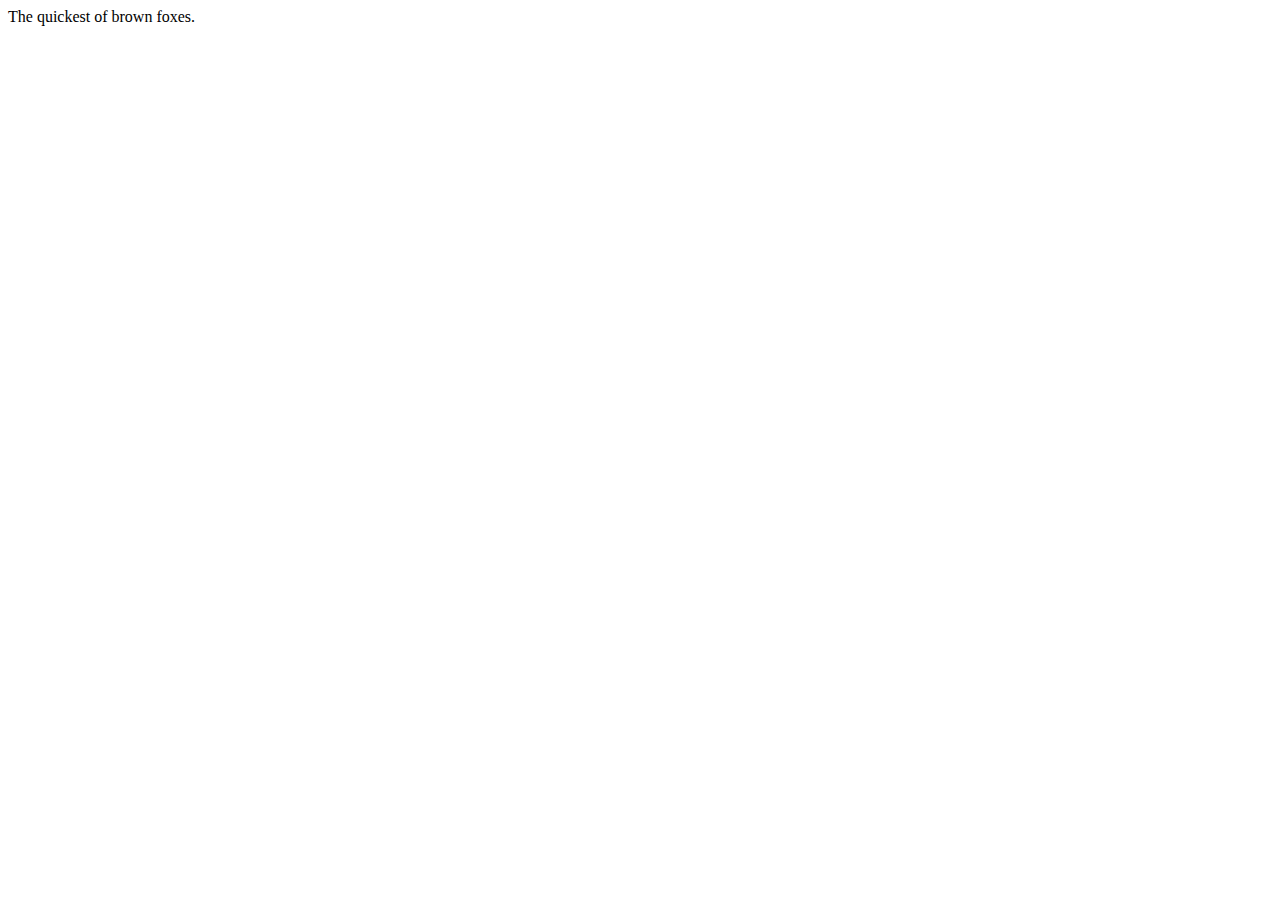
==== usefulFunctions.html @ d5f03a6a "updated header and footer.js" ====
<!DOCTYPE html>
<html lang="en">

<!-- ----------------------------------------------------------------- -->
<!-- ----------------------------------------------------------------- -->
<!-- ----------------------------------------------------------------- -->
<head> <!-- header begins here -->
  <meta charset="utf-8">
  <meta name="viewport" content="width=device-width, initial-scale=1">
  <meta name="description" content="">
  <meta name="author" content="">

  <!--<link href="./css/style.css" rel="stylesheet">-->
  <script type="text/javascript" src="./js/header-functions.js"></script>
  
  <script type="text/javascript" src="./js/slide22.js"></script>
  <script type="text/javascript" src="./js/slide23.js"></script>
  <script type="text/javascript" src="./js/slide24.js"></script>
  <script type="text/javascript" src="./js/slide25.js"></script>
  <script type="text/javascript" src="./js/slide26.js"></script>

 <!-- 
  //console.log(slide22());
 /* function testIsNumber(){
    //console.log("inside testIsNumber");
    var expression = window.prompt("input: ");
    console.log("output: " + isNumber(expression));
    
  }

  function testconvertToNumber(){
    //console.log("inside testIsNumber");
    var expression = window.prompt("input: ");
    console.log("output: " + convertToNumber(expression));
    
  }

  function testsmaller() {
    console.log(smaller());
  }

  function testsmaller3() {
    console.log(smaller3());
  }

  function testleap() {
    console.log(leap());
  }

  function testmonth() {
    console.log(month());
  }

  testIsNumber();  
  testconvertToNumber();
  testsmaller();
  testsmaller3();
  testleap();
  testmonth();

*/-->
</head> <!-- header ends here -->
<!-- ----------------------------------------------------------------- -->
<!-- ----------------------------------------------------------------- -->
<!-- ----------------------------------------------------------------- -->












<!-- ---------------------------------------------------------------------------------- -->
<!-- ---------------------------------------------------------------------------------- -->
<!-- ---------------------------------------------------------------------------------- -->
<body> <!-- body begins here -->


 The quickest of brown foxes.





  <!-- ====================================================== -->
  <!-- ====================================================== -->
  <footer>
    <!-- footer of page begins here -->
    <!--<script type="text/javascript" src="./js/footer-functions.js"></script>-->
    <script type="text/javascript" src="./js/footer-functions.js"></script>
  
  </footer> <!-- footer of page ends here -->
  <!-- ====================================================== -->
  <!-- ====================================================== -->

</body>
<!-- ---------------------------------------------------------------------------------- -->
<!-- ---------------------------------------------------------------------------------- -->
<!-- ---------------------------------------------------------------------------------- -->

</html>
---- css/style.css ----
body {
    background-color:orange;
}


object {
    height: 100vh;
    width: 100vh;
}
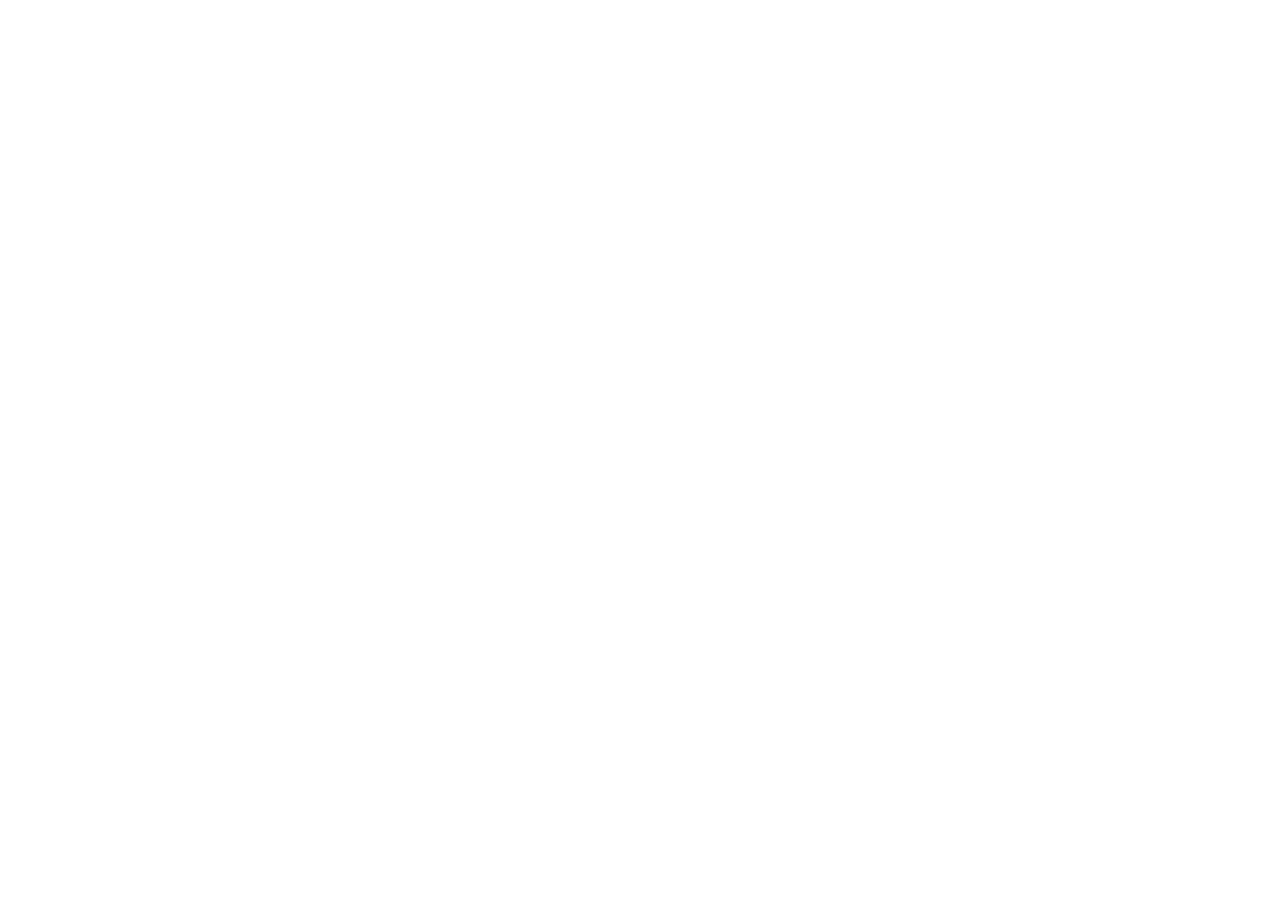
==== commit 33b828cf: "Merge 3ce1f75ea83f2354937437bdc7829cab30d2b863 into 767a9ad30134da384fea24347a5faad016a00abb" ====
--- a/usefulFunctions.html
+++ b/usefulFunctions.html
@@ -1,108 +1,17 @@
 <!DOCTYPE html>
 <html lang="en">
+<head>
+    <meta charset="UTF-8">
+    <title>Title</title>
+    <script type="text/javascript" src="./js/utils.js"></script>
+    <script type="text/javascript" src="./js/slide22.js"></script>
+    <script type="text/javascript" src="./js/slide23.js"></script>
+    <script type="text/javascript" src="./js/slide24.js"></script>
+    <script type="text/javascript" src="./js/slide25.js"></script>
+    <script type="text/javascript" src="./js/header-functions.js"></script>
 
-<!-- ----------------------------------------------------------------- -->
-<!-- ----------------------------------------------------------------- -->
-<!-- ----------------------------------------------------------------- -->
-<head> <!-- header begins here -->
-  <meta charset="utf-8">
-  <meta name="viewport" content="width=device-width, initial-scale=1">
-  <meta name="description" content="">
-  <meta name="author" content="">
-
-  <!--<link href="./css/style.css" rel="stylesheet">-->
-  <script type="text/javascript" src="./js/header-functions.js"></script>
-  
-  <script type="text/javascript" src="./js/slide22.js"></script>
-  <script type="text/javascript" src="./js/slide23.js"></script>
-  <script type="text/javascript" src="./js/slide24.js"></script>
-  <script type="text/javascript" src="./js/slide25.js"></script>
-  <script type="text/javascript" src="./js/slide26.js"></script>
-
- <!-- 
-  //console.log(slide22());
- /* function testIsNumber(){
-    //console.log("inside testIsNumber");
-    var expression = window.prompt("input: ");
-    console.log("output: " + isNumber(expression));
-    
-  }
-
-  function testconvertToNumber(){
-    //console.log("inside testIsNumber");
-    var expression = window.prompt("input: ");
-    console.log("output: " + convertToNumber(expression));
-    
-  }
-
-  function testsmaller() {
-    console.log(smaller());
-  }
-
-  function testsmaller3() {
-    console.log(smaller3());
-  }
-
-  function testleap() {
-    console.log(leap());
-  }
-
-  function testmonth() {
-    console.log(month());
-  }
-
-  testIsNumber();  
-  testconvertToNumber();
-  testsmaller();
-  testsmaller3();
-  testleap();
-  testmonth();
-
-*/-->
-</head> <!-- header ends here -->
-<!-- ----------------------------------------------------------------- -->
-<!-- ----------------------------------------------------------------- -->
-<!-- ----------------------------------------------------------------- -->
-
-
-
-
-
-
-
-
-
-
-
-
-<!-- ---------------------------------------------------------------------------------- -->
-<!-- ---------------------------------------------------------------------------------- -->
-<!-- ---------------------------------------------------------------------------------- -->
-<body> <!-- body begins here -->
-
-
- The quickest of brown foxes.
-
-
-
-
-
-  <!-- ====================================================== -->
-  <!-- ====================================================== -->
-  <footer>
-    <!-- footer of page begins here -->
-    <!--<script type="text/javascript" src="./js/footer-functions.js"></script>-->
-    <script type="text/javascript" src="./js/footer-functions.js"></script>
-  
-  </footer> <!-- footer of page ends here -->
-  <!-- ====================================================== -->
-  <!-- ====================================================== -->
-
+</head>
+<body>
+<script type="text/javascript" src="./js/footer-functions.js"></script>
 </body>
-<!-- ---------------------------------------------------------------------------------- -->
-<!-- ---------------------------------------------------------------------------------- -->
-<!-- ---------------------------------------------------------------------------------- -->
-
-</html>
-
-
+</html>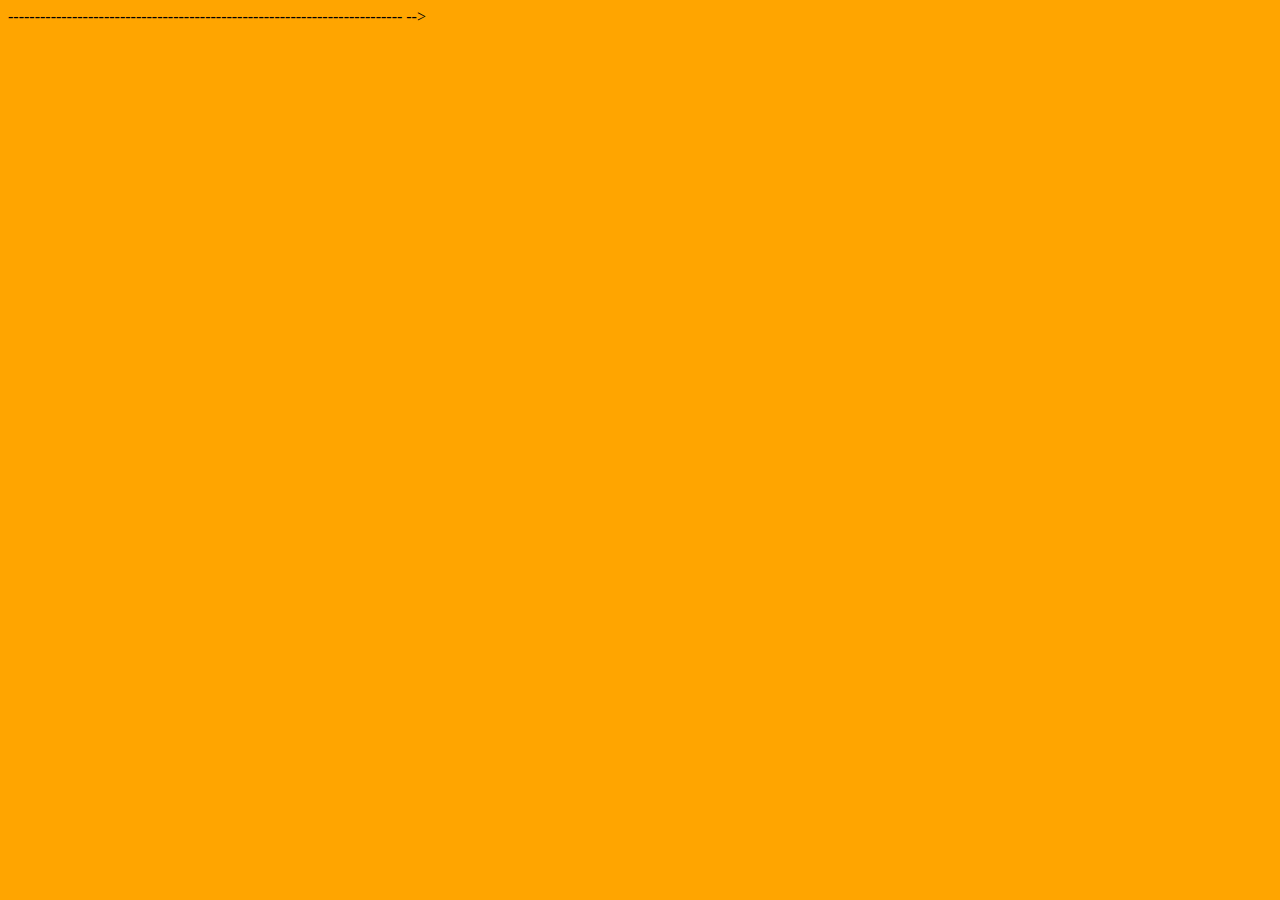
==== commit 023486bb: "updated slides 22-25" ====
--- a/usefulFunctions.html
+++ b/usefulFunctions.html
@@ -1,17 +1,46 @@
 <!DOCTYPE html>
 <html lang="en">
-<head>
-    <meta charset="UTF-8">
-    <title>Title</title>
-    <script type="text/javascript" src="./js/utils.js"></script>
-    <script type="text/javascript" src="./js/slide22.js"></script>
-    <script type="text/javascript" src="./js/slide23.js"></script>
-    <script type="text/javascript" src="./js/slide24.js"></script>
-    <script type="text/javascript" src="./js/slide25.js"></script>
-    <script type="text/javascript" src="./js/header-functions.js"></script>
 
-</head>
-<body>
-<script type="text/javascript" src="./js/footer-functions.js"></script>
+<!-- ----------------------------------------------------------------- -->
+<!-- ----------------------------------------------------------------- -->
+<!-- ----------------------------------------------------------------- -->
+<head> <!-- header begins here -->
+  <meta charset="utf-8">
+  <meta name="viewport" content="width=device-width, initial-scale=1">
+  <meta name="description" content="">
+  <meta name="author" content="">
+
+  <link href="./css/style.css" rel="stylesheet">
+  <script type="text/javascript" src="./js/utils.js"></script>
+  <script type="text/javascript" src="./js/slide22.js"></script>
+  <script type="text/javascript" src="./js/slide23.js"></script>
+  <script type="text/javascript" src="./js/slide24.js"></script>
+  <!-- <script type="text/javascript" src="./js/header-functions.js"></script> -->
+
+</head> <!-- header ends here -->
+-------------------------------------------------------------------------- -->
+<body> <!-- body begins here -->
+
+<script>
+
+ console.log(isNumber("123"));
+ console.log(isNumber("a23"));
+ console.log(isNumber("2j3"));
+ console.log(convertToNumber("23"));
+
+</script>
+  <!-- ====================================================== -->
+  <!-- ====================================================== -->
+  <footer>
+    <!-- footer of page begins here -->
+    <!-- <script type="text/javascript" src="./js/footer-functions.js"></script> -->
+  </footer> <!-- footer of page ends here -->
+  <!-- ====================================================== -->
+  <!-- ====================================================== -->
+
 </body>
+<!-- ---------------------------------------------------------------------------------- -->
+<!-- ---------------------------------------------------------------------------------- -->
+<!-- ---------------------------------------------------------------------------------- -->
+
 </html>--- a/css/style.css
+++ b/css/style.css
@@ -0,0 +1,9 @@
+body {
+    background-color:orange;
+}
+
+
+object {
+    height: 100vh;
+    width: 100vh;
+}
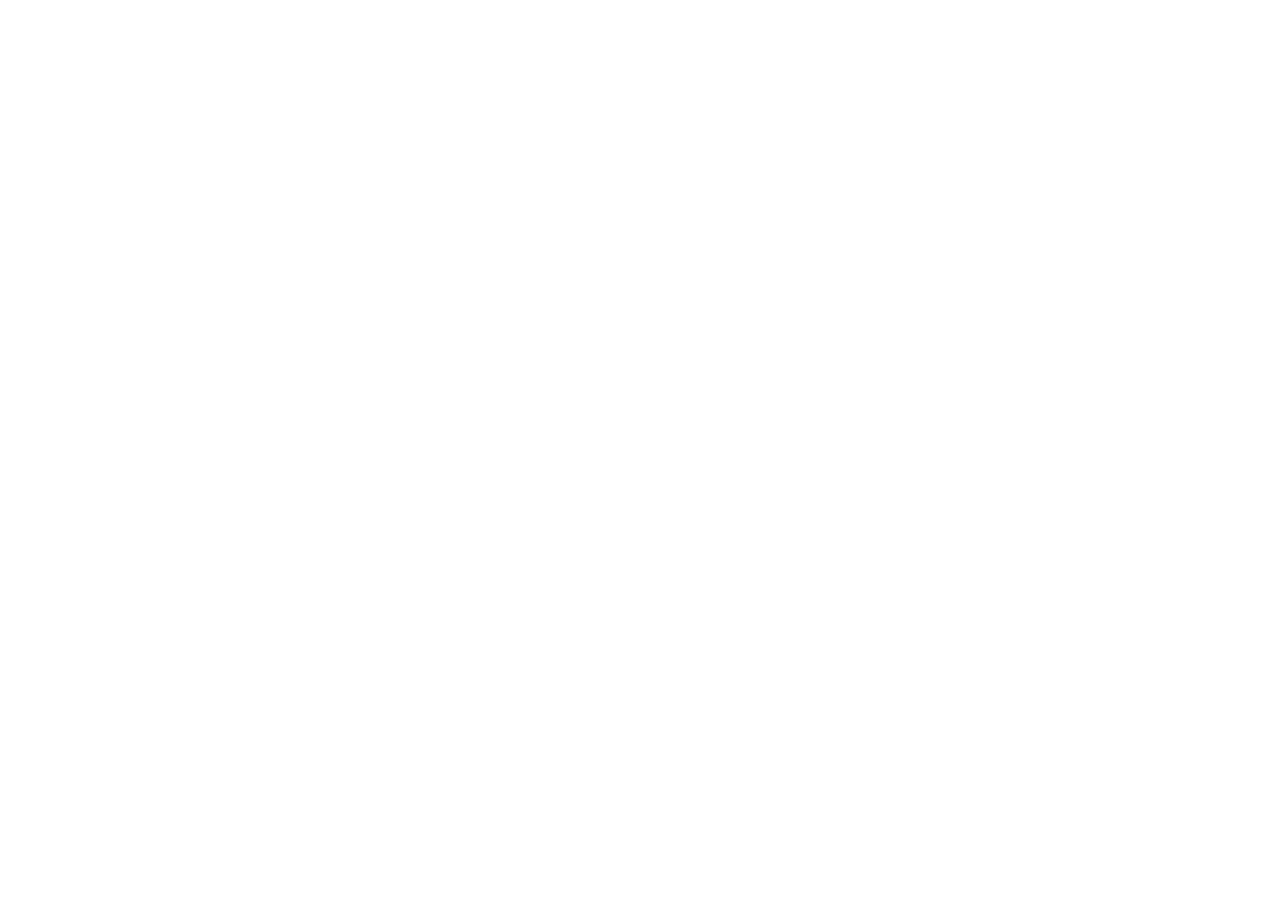
==== commit 7e1662ac: "Merge 86e3b1061bf5acd9ac59aeba558781486c212721 into 767a9ad30134da384fea24347a5faad016a00abb" ====
--- a/usefulFunctions.html
+++ b/usefulFunctions.html
@@ -10,37 +10,8 @@
   <meta name="description" content="">
   <meta name="author" content="">
 
-  <link href="./css/style.css" rel="stylesheet">
-  <script type="text/javascript" src="./js/utils.js"></script>
-  <script type="text/javascript" src="./js/slide22.js"></script>
-  <script type="text/javascript" src="./js/slide23.js"></script>
-  <script type="text/javascript" src="./js/slide24.js"></script>
-  <!-- <script type="text/javascript" src="./js/header-functions.js"></script> -->
 
-</head> <!-- header ends here -->
--------------------------------------------------------------------------- -->
-<body> <!-- body begins here -->
 
-<script>
 
- console.log(isNumber("123"));
- console.log(isNumber("a23"));
- console.log(isNumber("2j3"));
- console.log(convertToNumber("23"));
+<script type="text/javascript" src="./js/slide25.js"></script>
 
-</script>
-  <!-- ====================================================== -->
-  <!-- ====================================================== -->
-  <footer>
-    <!-- footer of page begins here -->
-    <!-- <script type="text/javascript" src="./js/footer-functions.js"></script> -->
-  </footer> <!-- footer of page ends here -->
-  <!-- ====================================================== -->
-  <!-- ====================================================== -->
-
-</body>
-<!-- ---------------------------------------------------------------------------------- -->
-<!-- ---------------------------------------------------------------------------------- -->
-<!-- ---------------------------------------------------------------------------------- -->
-
-</html>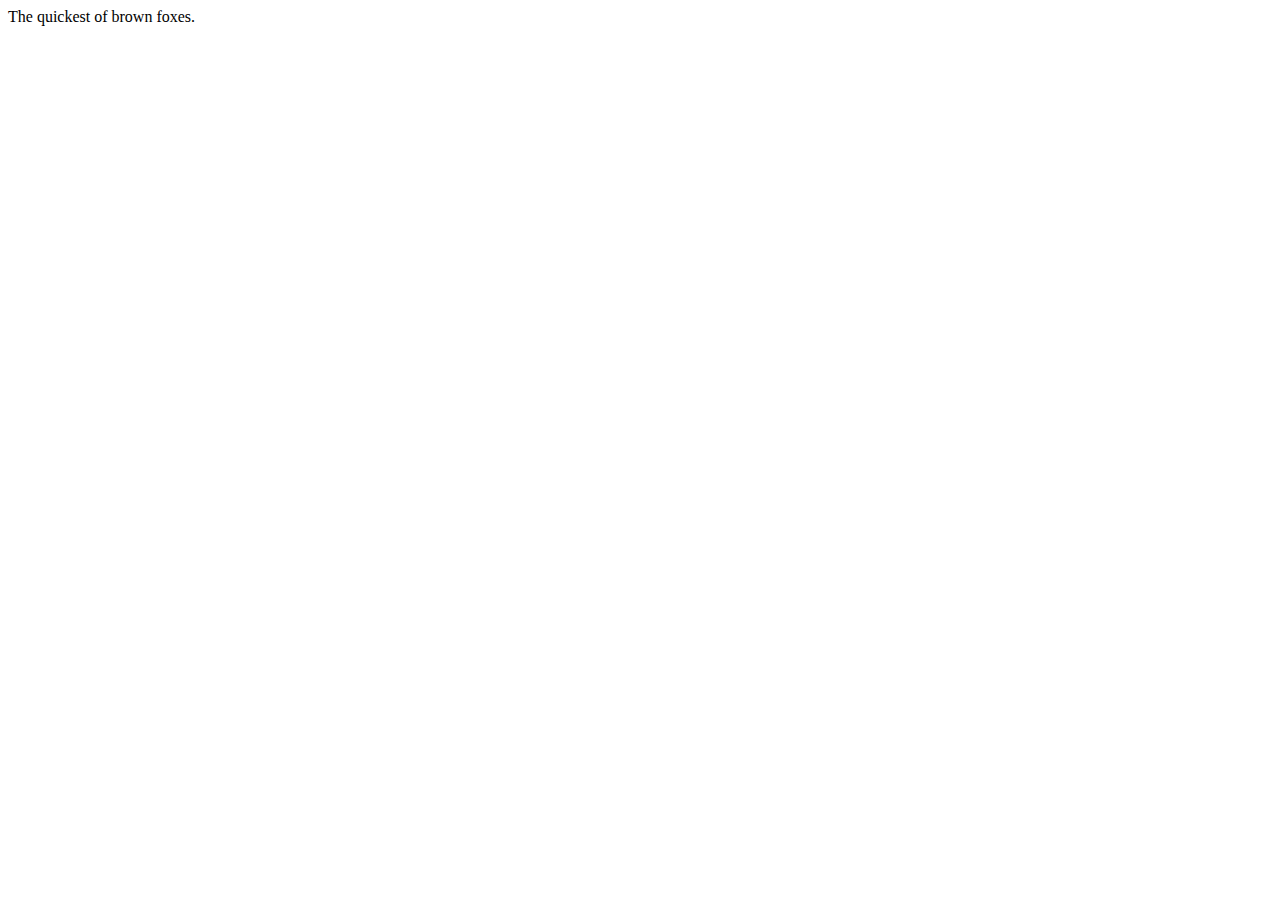
==== commit 89d1bbf5: "Merge d5f03a6a0773b85d07652dfeb2cb5fde4619c237 into 767a9ad30134da384fea24347a5faad016a00abb" ====
--- a/usefulFunctions.html
+++ b/usefulFunctions.html
@@ -10,8 +10,99 @@
   <meta name="description" content="">
   <meta name="author" content="">
 
+  <!--<link href="./css/style.css" rel="stylesheet">-->
+  <script type="text/javascript" src="./js/header-functions.js"></script>
+  
+  <script type="text/javascript" src="./js/slide22.js"></script>
+  <script type="text/javascript" src="./js/slide23.js"></script>
+  <script type="text/javascript" src="./js/slide24.js"></script>
+  <script type="text/javascript" src="./js/slide25.js"></script>
+  <script type="text/javascript" src="./js/slide26.js"></script>
+
+ <!-- 
+  //console.log(slide22());
+ /* function testIsNumber(){
+    //console.log("inside testIsNumber");
+    var expression = window.prompt("input: ");
+    console.log("output: " + isNumber(expression));
+    
+  }
+
+  function testconvertToNumber(){
+    //console.log("inside testIsNumber");
+    var expression = window.prompt("input: ");
+    console.log("output: " + convertToNumber(expression));
+    
+  }
+
+  function testsmaller() {
+    console.log(smaller());
+  }
+
+  function testsmaller3() {
+    console.log(smaller3());
+  }
+
+  function testleap() {
+    console.log(leap());
+  }
+
+  function testmonth() {
+    console.log(month());
+  }
+
+  testIsNumber();  
+  testconvertToNumber();
+  testsmaller();
+  testsmaller3();
+  testleap();
+  testmonth();
+
+*/-->
+</head> <!-- header ends here -->
+<!-- ----------------------------------------------------------------- -->
+<!-- ----------------------------------------------------------------- -->
+<!-- ----------------------------------------------------------------- -->
 
 
 
-<script type="text/javascript" src="./js/slide25.js"></script>
 
+
+
+
+
+
+
+
+
+<!-- ---------------------------------------------------------------------------------- -->
+<!-- ---------------------------------------------------------------------------------- -->
+<!-- ---------------------------------------------------------------------------------- -->
+<body> <!-- body begins here -->
+
+
+ The quickest of brown foxes.
+
+
+
+
+
+  <!-- ====================================================== -->
+  <!-- ====================================================== -->
+  <footer>
+    <!-- footer of page begins here -->
+    <!--<script type="text/javascript" src="./js/footer-functions.js"></script>-->
+    <script type="text/javascript" src="./js/footer-functions.js"></script>
+  
+  </footer> <!-- footer of page ends here -->
+  <!-- ====================================================== -->
+  <!-- ====================================================== -->
+
+</body>
+<!-- ---------------------------------------------------------------------------------- -->
+<!-- ---------------------------------------------------------------------------------- -->
+<!-- ---------------------------------------------------------------------------------- -->
+
+</html>
+
+
--- a/css/style.css
+++ b/css/style.css
@@ -0,0 +1,9 @@
+body {
+    background-color:orange;
+}
+
+
+object {
+    height: 100vh;
+    width: 100vh;
+}
